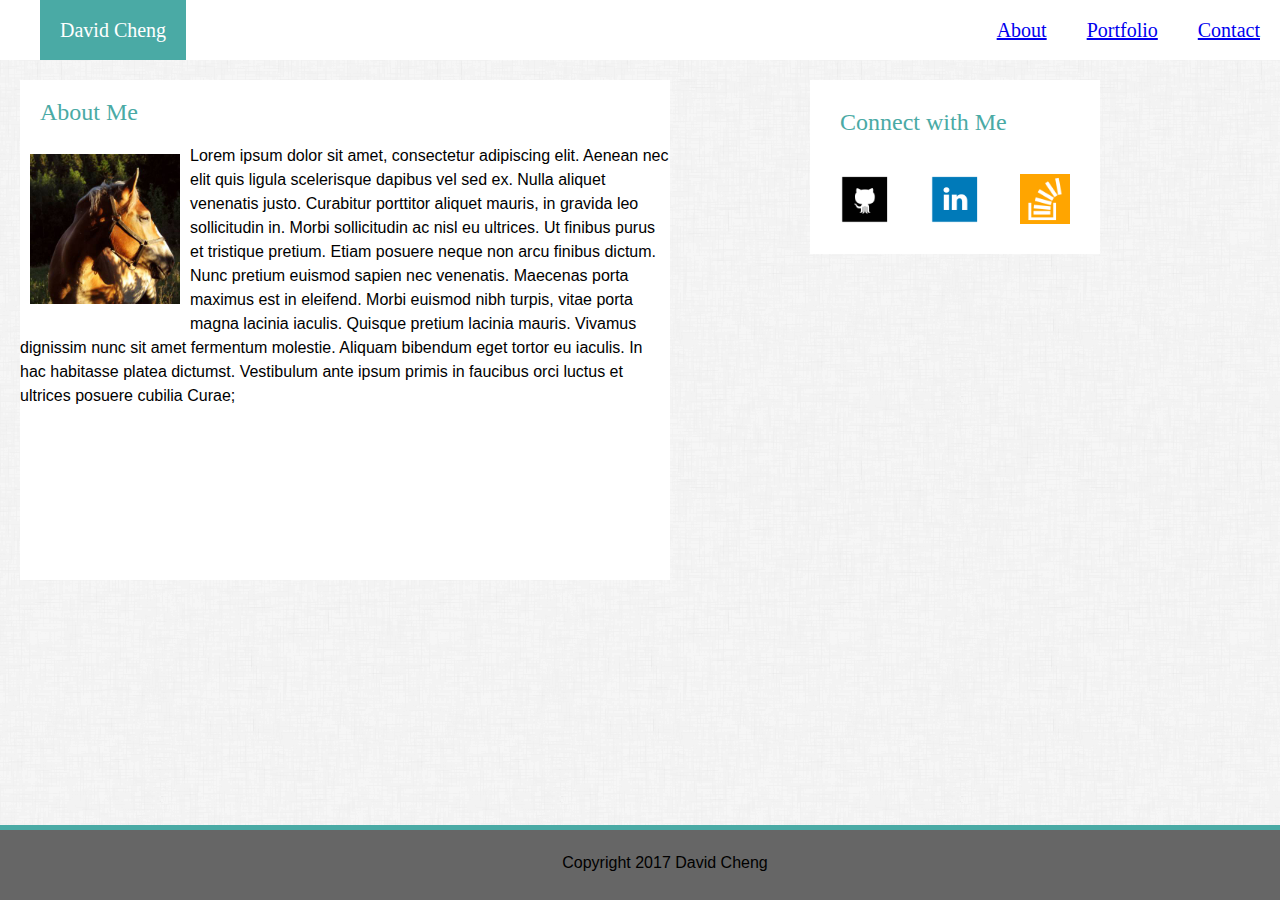
==== index.html @ c70137f3 "copied files from basic portfolio" ====
<!DOCTYPE html>
<html lang="en-us">
<head>
	<title>AboutPage</title>
<link rel="stylesheet" type="text/css" href="css/reset.css">
<link rel="stylesheet" type="text/css" href="css/style.css">
</head>
<body>
<header>
	<h1> David Cheng </h1>
 	
	<ul>
		<div class="topbutton">
		<li> <a href="contact.html">Contact</a> </li>
	</div>
		
	<div class="topbutton">
		<li> <a href="portfolio.html">Portfolio</a> </li>
	</div>
		
	<div class="topbutton">
		<li> <a href="index.html">About</a> </li>
	</div>
	</ul>
</header>

	

	<article>
<h2>About Me</h2>

	<img src="images/placeholder.jpg" height="150" width="150">
<p class="contents"> Lorem ipsum dolor sit amet, consectetur adipiscing elit. Aenean nec elit quis ligula scelerisque dapibus vel sed ex. Nulla aliquet venenatis justo. Curabitur porttitor aliquet mauris, in gravida leo sollicitudin in. Morbi sollicitudin ac nisl eu ultrices. Ut finibus purus et tristique pretium. Etiam posuere neque non arcu finibus dictum. Nunc pretium euismod sapien nec venenatis. Maecenas porta maximus est in eleifend. Morbi euismod nibh turpis, vitae porta magna lacinia iaculis. Quisque pretium lacinia mauris. Vivamus dignissim nunc sit amet fermentum molestie. Aliquam bibendum eget tortor eu iaculis. In hac habitasse platea dictumst. Vestibulum ante ipsum primis in faucibus orci luctus et ultrices posuere cubilia Curae;

	</p>
</article>


<div class="connect">

	<aside>
	<h2>Connect with Me </h2>
	<ul>
		<div class="icon">
		<li> <a href="https://github.com/HaveAGneissDay" target="_blank"> <img src="images/github.png" width="50" height="50"> </a> </li>
	</div>
	<div class="icon">
		<li> <a href="https://www.linkedin.com/in/david-cheng-080b4214a/" target="_blank"> <img src="images/linkedin.png" width="50" height="50"> </a> </li>
	</div>
	<div class="icon">
		<li> <a href="https://stackexchange.com/users/12151553/david-cheng" target="_blank"> <img src="images/stackoverflow.png"  width="50" height="50"></a> </li>
	</div>
	</ul>


	</aside>
	
</div>


<footer>
	<p> Copyright 2017 David Cheng </p>
	</footer>

</body>
</html>
---- css/style.css ----
h1{
 background-color: #4aaaa5;
 padding-top: 20px;
 padding-right:20px;
 padding-left: 20px;
 padding-bottom: 20px;
 text-align: center;
 float: left;
 margin-left: 40px;
 font-size: 20px;
 font-family: 'Georgia', Times, Times New Roman, serif;
 color: #ffffff;

}

h2 {
 text-align: left;
 font-size: 24px;
 font-family: 'Georgia', Times, Times New Roman, serif;
 padding: 20px;
 color: #4aaaa5;
}

body {

	
	 background-image: url("../images/dust_scratches.png");

}

aside {
 float: right;
 background-color: #ffffff;
 padding: 10px;
 margin: 10px;
 width: 270px;
 position: relative;
 top : 70px;
 right: -470px;
}



footer {
	background-color: #666666;
	text-align: center;
	position: fixed;
	bottom: 0;	
    height:20px;
	width: 100%;
	padding: 25px;
	border-top: 5px solid #4aaaa5;
}

header {
	width: 100%;
	position: fixed;
	background-color: #ffffff;
		
}

article {
	background-color: #ffffff;
	width: 650px;
	height: 500px;
	float: left;
	margin-top: 10px;
	margin-left: 20px;
	position: fixed;
	top: 70px;
	border-color: #dddddd;
}
.topbutton {
	float:right;
	padding:20px;
	font-size: 20px;
	text-decoration-color: #cccccc;
}

.icon {
	float: left;
	padding: 10px;
}

p {
	font-family:'Arial', 'Helvetica Neue', Helvetica, sans-serif;
}

form {
	padding: 40px;
}


p.contents {
	text-align: flow;
	line-height: 1.5;
}
img {
	float:left;
	padding:10px;
}
.portfolio {
 float: right;
 padding: 20px;
}

.connect {
	width: 640px;
}
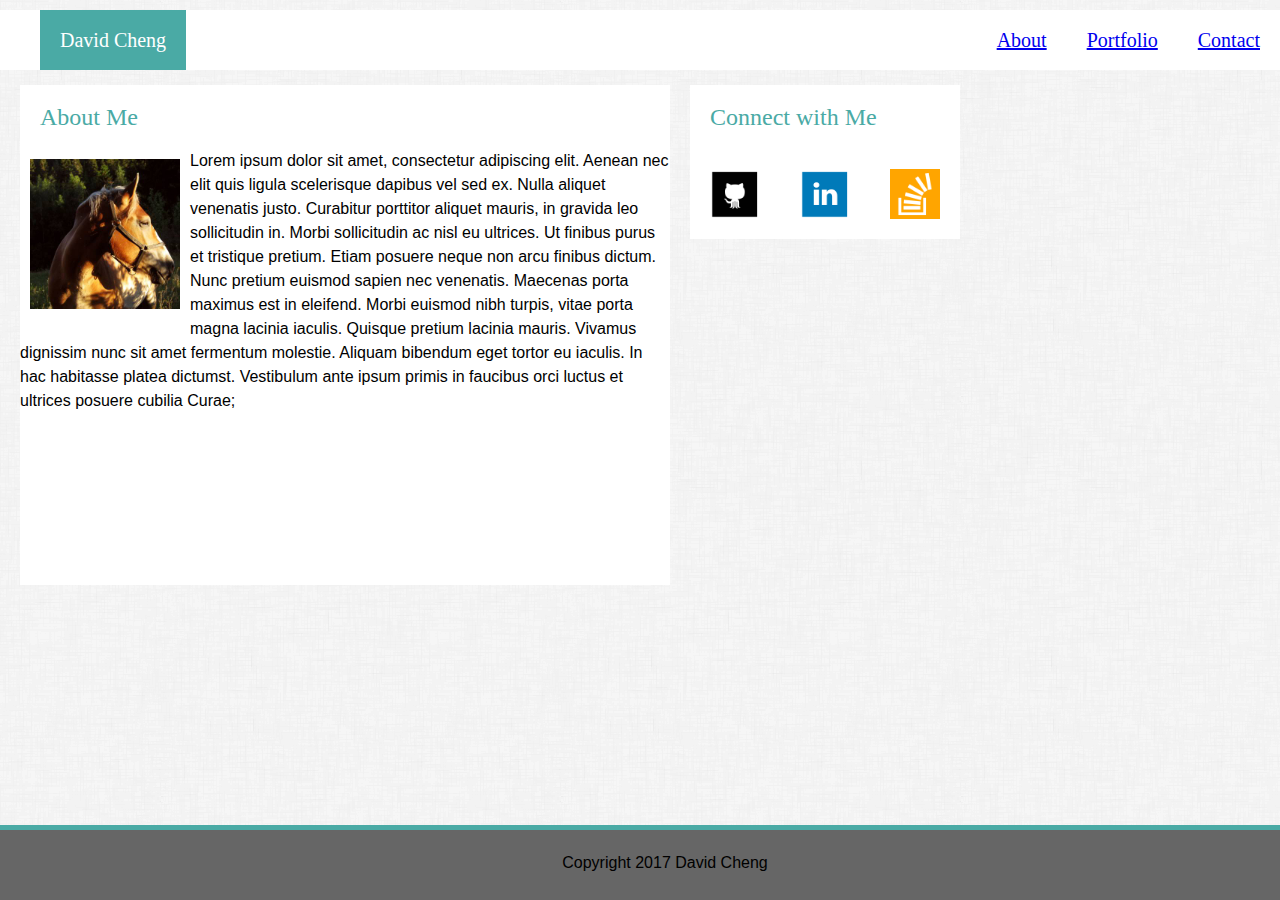
==== commit 985c94f5: "systematic bug fixes from first CSS" ====
--- a/index.html
+++ b/index.html
@@ -5,6 +5,7 @@
 	<title>AboutPage</title>
 <link rel="stylesheet" type="text/css" href="css/reset.css">
 <link rel="stylesheet" type="text/css" href="css/style.css">
+<meta name="viewport" content="width=device-width, initial-scale=1.0">
 </head>
 <body>
 <header>
@@ -25,8 +26,9 @@
 	</ul>
 </header>
 
+<div class="content">
 	
-
+<div class="wrapper">
 	<article>
 <h2>About Me</h2>
 
@@ -37,7 +39,7 @@
 </article>
 
 
-<div class="connect">
+
 
 	<aside>
 	<h2>Connect with Me </h2>
@@ -57,7 +59,7 @@
 	</aside>
 	
 </div>
-
+</div>
 
 <footer>
 	<p> Copyright 2017 David Cheng </p>
--- a/css/style.css
+++ b/css/style.css
@@ -29,12 +29,10 @@
 }
 
 aside {
- float: right;
+ float: left;
  background-color: #ffffff;
- padding: 10px;
- margin: 10px;
+ margin-left: 20px;
  width: 270px;
- position: relative;
  top : 70px;
  right: -470px;
 }
@@ -64,9 +62,7 @@
 	width: 650px;
 	height: 500px;
 	float: left;
-	margin-top: 10px;
 	margin-left: 20px;
-	position: fixed;
 	top: 70px;
 	border-color: #dddddd;
 }
@@ -75,6 +71,12 @@
 	padding:20px;
 	font-size: 20px;
 	text-decoration-color: #cccccc;
+}
+
+.content {
+ padding-top: 75px;
+ clear:both;
+ margin-top:10px;
 }
 
 .icon {
@@ -90,6 +92,72 @@
 	padding: 40px;
 }
 
+@media screen and (max-width: 960px) {
+	body {
+        width: 100%;
+	}
+
+	aside {
+       width: 100%;
+       
+	}
+
+	.wrapper {
+		width:100%;
+		padding:20px;
+	}
+
+}
+
+@media screen and (max-width: 768px) {
+	body {
+        width: 100%;
+	}
+
+	article {
+		float:left;
+		width:100%;
+	}
+
+	.wrapper {
+		width:100%;
+		padding:20px;
+	}
+	aside {
+		margin-top: 20px;
+		margin-left: 20px;
+		width:100%;
+
+	}
+
+	.content {
+		width: 650px;
+	}
+}
+
+@media screen and (max-width: 640px) {
+	body {
+        width: 100%;
+	}
+
+	article {
+		float:left;
+	}
+
+	.wrapper {
+		width:100%;
+		padding:20px;
+	}
+aside {
+		margin-top: 20px;
+		margin-left: 20px;
+		width:100%;
+	}
+	.content {
+		width: 650px;
+	}
+
+}
 
 p.contents {
 	text-align: flow;
